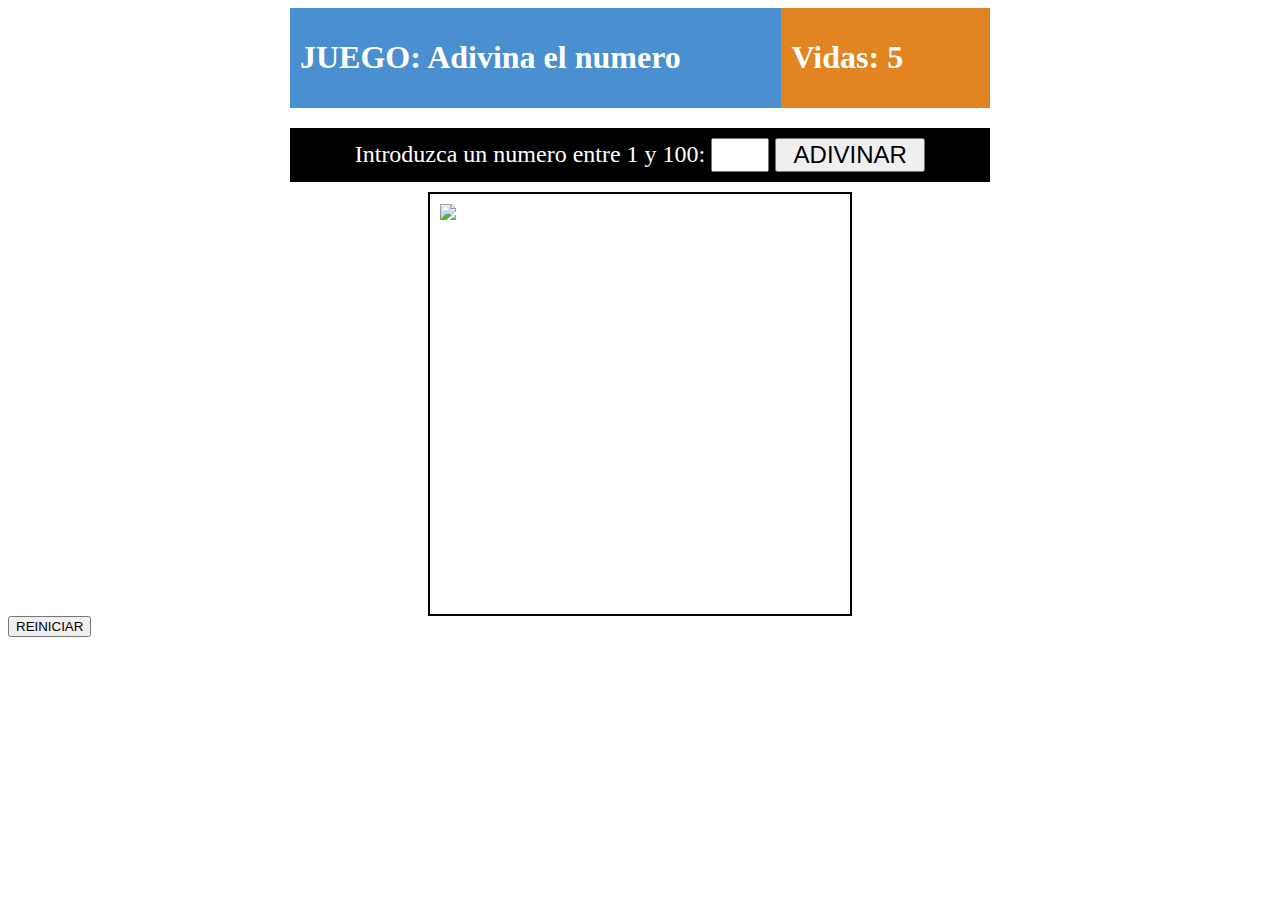
==== adivinaNumero/adivinaNumero2.html @ a63c35a1 "Adivina un numero" ====
<!-- Consiste en generar un numero aleatoro entre 1 y 100, el usuario tiene 5 oportunidades para divinarlo, cuando falle le dirá si es mayor o menor, y cuando se le acaben las vidas el programa devolverá la solución -->

<!-- 1º Maquetar la pagina -->
<!-- 2º Generar un numero -->
<!-- 3º Recoger el dato introducido y compararlo con la solucion -->
<!-- Si es correcto GIF aplausos -->
<!-- Si es incorrecto GIF fallo, devolver mayor o menor y restar una vida -->
<!-- Si se acaban las vidas GIF fin y devolver la solucion -->

<!DOCTYPE html>
<html lang="es">

<head>
    <meta charset="UTF-8">
    <meta name="viewport" content="width=device-width, initial-scale=1.0">
    <title>Adivina el numero</title>
    <link rel="stylesheet" href="style.css">

    <script>
        this.onload = carga; //Poner e nombre de la funcion sin parentesis para que llame a la funcion cuando cargue la pagina, si pongo parentesis hace una llamada a la función ahora
        let vidas = 5;
        let respus = [];
        let respus2 = [];

        function carga() {
            let elemento_vidas = document.getElementById("vidas");
            elemento_vidas.innerHTML = vidas;
        }

        function numeroRandom(min, max) { //Funcion que genera un numero aleatorio entre un numero minimo(incluido) y uno maximo) excluido
            return Math.floor(Math.random() * (max - min)) + min;
        }

        function limpiar() { //Funcion para que limpie los campos al cabo de x segundos
            let elemento_imagen = document.getElementById("imagen"); // Primero capturo el campo de texto para la respuesta y la imagen
            let elemento_respuesta = document.getElementById("texto_respuesta");
            elemento_imagen.src = "https://programacionsiemens.com/wp-content/uploads/2013/05/error.jpg";
            elemento_respuesta.innerHTML = "";

        }

        let numeroAdivinar = numeroRandom(1, 101); //pongo 101 porque el maximo esta excluido
        console.log(numeroAdivinar);

        function fallo(pFallo) {
            let elemento_vidas = document.getElementById("vidas");
            console.log(vidas);
            elemento_vidas.innerHTML = vidas; //Mostramos las vidas restantes

            let elemento_imagen = document.getElementById("imagen"); // Primero capturo el campo de texto para la respuesta y la imagen
            let elemento_respuesta = document.getElementById("texto_respuesta");

            if (pFallo == "menor") {
                elemento_imagen.src = "https://www.flaticon.es/svg/static/icons/svg/2026/2026655.svg";
                elemento_respuesta.innerHTML = "¡¡¡¡FALLO!!!!  El numero es menor";
                setTimeout(limpiar, 2000);
            } else {
                elemento_imagen.src = "https://www.flaticon.es/svg/static/icons/svg/2026/2026659.svg";
                elemento_respuesta.innerHTML = "¡¡¡¡FALLO!!!!  El numero es mayor";
                setTimeout(limpiar, 2000);
            }

        }

        function acierto() {
            console.log("¡¡¡¡¡¡ACIERTO!!!!!!");
            let elemento_imagen = document.getElementById("imagen"); // Primero capturo el campo de texto para la respuesta y la imagen
            let elemento_respuesta = document.getElementById("texto_respuesta");
            elemento_imagen.src = "https://franciscotorreblanca.es/wp-content/uploads/2017/02/prejuicios-marketing-falacias-francisco-torreblanca-23.jpg/icons/svg/2026/2026655.svg";
            elemento_respuesta.innerHTML = "¡¡¡¡ACIERTO!!!!!";
            setTimeout(volverEmpezar, 5000)
        }


        function calcularRespuesta() {
            let respuesta = document.getElementById("respuesta").value
            console.log(respuesta);
            respus[respus.length] = respuesta;
            console.log(respus);
            if (respuesta == numeroAdivinar) {
                acierto();
            } else {
                if (numeroAdivinar < respuesta) {
                    fallo("menor");
                    console.log("MENOR");
                    respus2[respus2.length] = "↓";
                } else {
                    fallo("mayor");
                    console.log("MAYOR");
                    respus2[respus2.length] = "↑";
                }
                vidas--;
                console.log(respus2);
            }
        }

        function volverEmpezar() { //Funcion que reinicia la partida
            numeroAdivinar = numeroRandom(1, 101)
            console.log("Nuevo numero a adivinar: " + numeroAdivinar);
            vidas = 5;
            respus = [];
            respus2 = [];
            limpiar();
            elemento_vidas = document.getElementById("vidas");
            elemento_vidas.innerHTML = vidas; //Mostramos las vidas restantes
            document.getElementById("respus").innerHTML = "";

        }
    </script>

</head>

<body>

    <div class="container">
        <div class="titulo">
            <h1>JUEGO: Adivina el numero</h1>
        </div>
        <div class="vidas">
            <h1>Vidas: <span id="vidas"></span></h1>
        </div>


    </div>
    <div class="respuesta">
        <label for="respuesta">Introduzca un numero entre 1 y 100:&nbsp;</label>
        <input name="respuesta" id="respuesta" type="number">&nbsp;
        <input type="button" class="boton" value="ADIVINAR" onclick="calcularRespuesta()">
    </div>

    <div class="imagen">
        <img src="https://programacionsiemens.com/wp-content/uploads/2013/05/error.jpg" id="imagen">
        <h1 id="texto_respuesta"></h1>
    </div>
    <div class="respus" id="respus">

    </div>
    <div>
        <input type="button" value="REINICIAR" onclick="volverEmpezar()">
    </div>


</body>

</html>
---- adivinaNumero/style.css ----
.container {
    display: flex;
    margin: 0 auto;
    width: 700px;
}

.titulo {
    margin: 0 auto;
    background-color: rgb(74, 143, 207);
    color: white;
    padding: 10px;
    width: 500px;
}

.vidas {
    padding: 10px;
    background-color: rgb(226, 132, 33);
    color: white;
    width: 200px;
    margin: 0 auto;
}

.respuesta {
    display: flex;
    background-color: black;
    color: white;
    margin: 0 auto;
    padding: 10px;
    width: 680px;
    justify-content: center;
    margin-top: 20px;
    font-size: 1.5rem;
    align-items: center;
}

#respuesta {
    font-size: 1.5rem;
    width: 50px;
    justify-content: center;
}

.boton {
    font-size: 1.5rem;
    width: 150px;
}

.imagen {
    width: 400px;
    height: 400px;
    justify-content: center;
    align-items: center;
    border: 2px solid black;
    padding: 10px;
    margin: 0 auto;
    margin-top: 10px;
}

img {
    max-width: 400px;
    max-height: 400px;
}
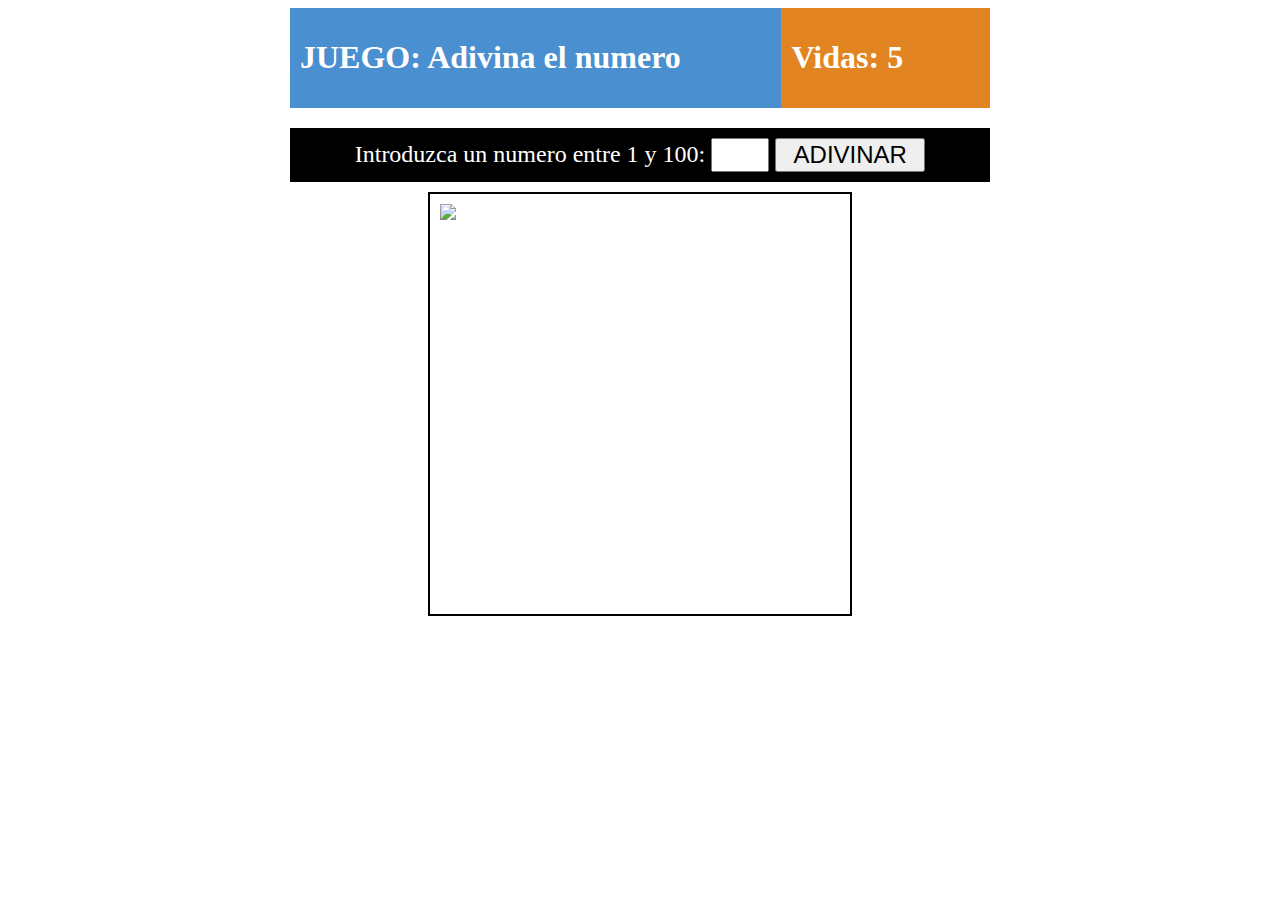
==== commit 6edddc76: "Mejora con reinicio" ====
--- a/adivinaNumero/adivinaNumero2.html
+++ b/adivinaNumero/adivinaNumero2.html
@@ -18,13 +18,15 @@
 
     <script>
         this.onload = carga; //Poner e nombre de la funcion sin parentesis para que llame a la funcion cuando cargue la pagina, si pongo parentesis hace una llamada a la función ahora
-        let vidas = 5;
+        let vidas = 0;
         let respus = [];
         let respus2 = [];
 
         function carga() {
+            vidas = 5;
             let elemento_vidas = document.getElementById("vidas");
             elemento_vidas.innerHTML = vidas;
+            document.querySelector("#reiniciar").style.visibility = "hidden";
         }
 
         function numeroRandom(min, max) { //Funcion que genera un numero aleatorio entre un numero minimo(incluido) y uno maximo) excluido
@@ -46,6 +48,7 @@
             let elemento_vidas = document.getElementById("vidas");
             console.log(vidas);
             elemento_vidas.innerHTML = vidas; //Mostramos las vidas restantes
+            document.querySelector("#reiniciar").style.visibility = "visible"; //Muestro el boton reiniciar
 
             let elemento_imagen = document.getElementById("imagen"); // Primero capturo el campo de texto para la respuesta y la imagen
             let elemento_respuesta = document.getElementById("texto_respuesta");
@@ -90,6 +93,8 @@
                     respus2[respus2.length] = "↑";
                 }
                 vidas--;
+                let elemento_vidas = document.getElementById("vidas");
+                elemento_vidas.innerHTML = vidas;
                 console.log(respus2);
             }
         }
@@ -101,6 +106,7 @@
             respus = [];
             respus2 = [];
             limpiar();
+            document.querySelector("#reiniciar").style.visibility = "hidden";
             elemento_vidas = document.getElementById("vidas");
             elemento_vidas.innerHTML = vidas; //Mostramos las vidas restantes
             document.getElementById("respus").innerHTML = "";
@@ -136,7 +142,7 @@
 
     </div>
     <div>
-        <input type="button" value="REINICIAR" onclick="volverEmpezar()">
+        <input type="button" id="reiniciar" value="REINICIAR" onclick="volverEmpezar()">
     </div>
 
 
